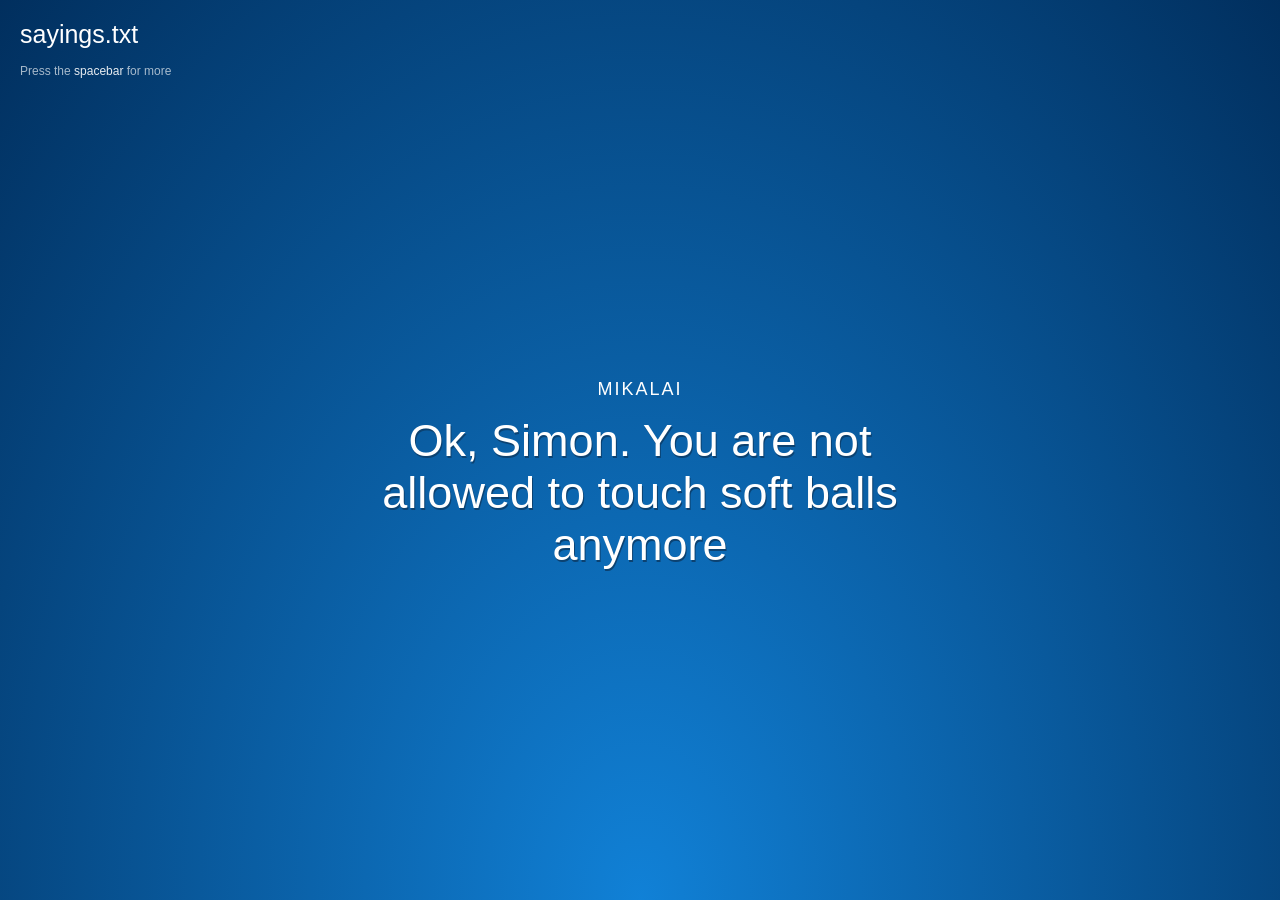
==== index.html @ 3dd8c184 "Initial commit" ====
<html>
    <head>
        <meta charset="utf-8">
        <title>sayings.txt</title>
        <meta name="viewport" content="width=device-width, initial-scale=1">
        <link rel="stylesheet" type="text/css" href="./main.css">
    </head>
    <body>
        <main class="main">
            <div class="meta">
                <h1>sayings.txt</h1>
                <p>Press the <span>spacebar</span> for more</p>
            </div>
            <div class="aligner">
                <div class="quote" id="quote"></div>
            </div>
        </main>
        <script src="./main.js"></script>
    </body>
</html>
---- main.css ----
* {
    box-sizing:border-box
}

body,
html {
    font-family: -apple-system, BlinkMacSystemFont, 'Segoe UI', Roboto, Oxygen-Sans, Ubuntu, Cantarell, 'Helvetica Neue', sans-serif;
    padding: 0;
    margin: 0;
    color: #fff;
    background-color: rgb(1, 42, 94);
    background-image: radial-gradient(at 50% 100%, rgba(22, 158, 255, 0.75), rgb(1, 47, 94));
}

h1 {
    font-size: 25px;
    font-weight: 300;
    margin: 0 0 15px;
}

p {
    font-size: 12px;
    color: rgba(255, 255, 255, 0.65);
}

p span {
    font-weight: 500;
    color: rgba(255, 255, 255, 0.9);
}

.add-a-quote {
    position: absolute;
    top: 22px;
    right: 20px;
    background-color: rgba(255, 255, 255, 0.65);
    color: #1c0272;
    text-decoration: none;
    border-radius: 50%;
    width: 24px;
    height: 24px;
    text-align: center;
    font-weight: 400;
    font-size: 23px;
    line-height: 22px;
    transition: background-color 300ms ease;
}

.add-a-quote:hover {
    background-color: rgba(255, 255, 255, 0.9);
}

.meta {
    position: absolute;
    top: 20px;
    left: 20px;
}

.aligner {
    display: flex;
    align-items: center;
    justify-content: center;
    height: 100vh;
}

.quote {
    position: relative;
    margin: 50px auto 0;
    padding: 0 20px;
    font-size: 45px;
    text-align: center;
    font-weight: 300;
    max-width: 600px;
    text-shadow: 1px 2px #0c4271;
}

.quote > div {
    font-size: 18px;
    margin-bottom: 15px;
    text-transform: uppercase;
    letter-spacing: 2px;
    text-shadow: none;
}
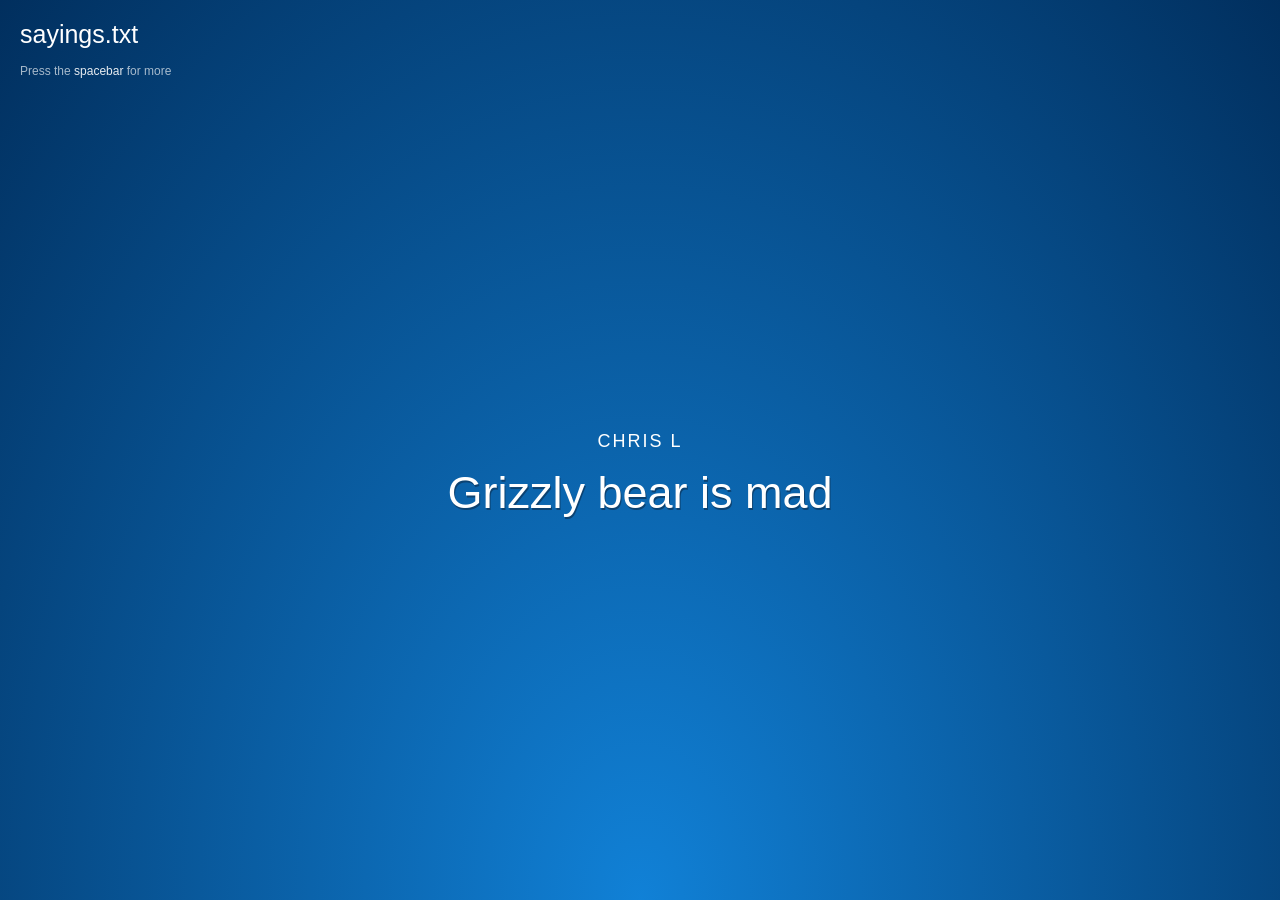
==== commit 5bf1c9fc: "Make nicer" ====
--- a/index.html
+++ b/index.html
@@ -1,20 +1,20 @@
 <html>
-    <head>
-        <meta charset="utf-8">
-        <title>sayings.txt</title>
-        <meta name="viewport" content="width=device-width, initial-scale=1">
-        <link rel="stylesheet" type="text/css" href="./main.css">
-    </head>
-    <body>
-        <main class="main">
-            <div class="meta">
-                <h1>sayings.txt</h1>
-                <p>Press the <span>spacebar</span> for more</p>
-            </div>
-            <div class="aligner">
-                <div class="quote" id="quote"></div>
-            </div>
-        </main>
-        <script src="./main.js"></script>
-    </body>
+  <head>
+    <meta charset="utf-8" />
+    <title>sayings.txt</title>
+    <meta name="viewport" content="width=device-width, initial-scale=1" />
+    <link rel="stylesheet" type="text/css" href="./main.css" />
+  </head>
+  <body>
+    <main class="main">
+      <div class="meta">
+        <h1>sayings.txt</h1>
+        <p>Press the <span>spacebar</span> for more</p>
+      </div>
+      <div class="aligner">
+        <div class="quote" id="quote"></div>
+      </div>
+    </main>
+    <script src="./main.js"></script>
+  </body>
 </html>
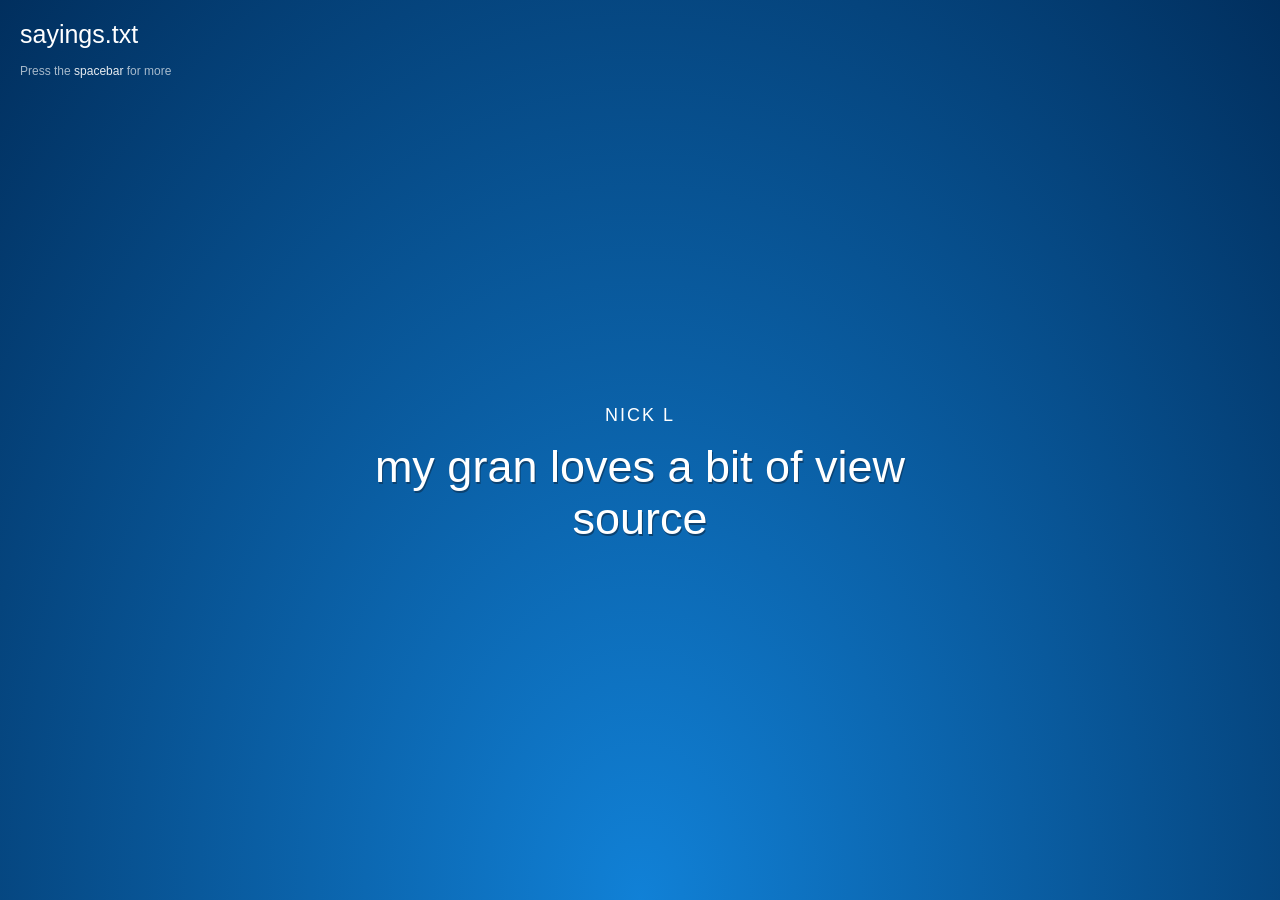
==== commit d626e945: "Improve UI" ====
--- a/index.html
+++ b/index.html
@@ -9,7 +9,8 @@
     <main class="main">
       <div class="meta">
         <h1>sayings.txt</h1>
-        <p>Press the <span>spacebar</span> for more</p>
+        <p class="u-desktop-only">Press the <span>spacebar</span> for more</p>
+        <p class="u-mobile-only" data-button>Tap <span>here</span> for more</p>
       </div>
       <div class="aligner">
         <div class="quote" id="quote"></div>
--- a/main.css
+++ b/main.css
@@ -80,3 +80,17 @@
     letter-spacing: 2px;
     text-shadow: none;
 }
+
+.u-desktop-only {
+    display: none;
+}
+
+@media only screen and (min-width: 680px) {
+    .u-desktop-only {
+        display: block;
+    }
+
+    .u-mobile-only {
+        display: none;
+    }
+}
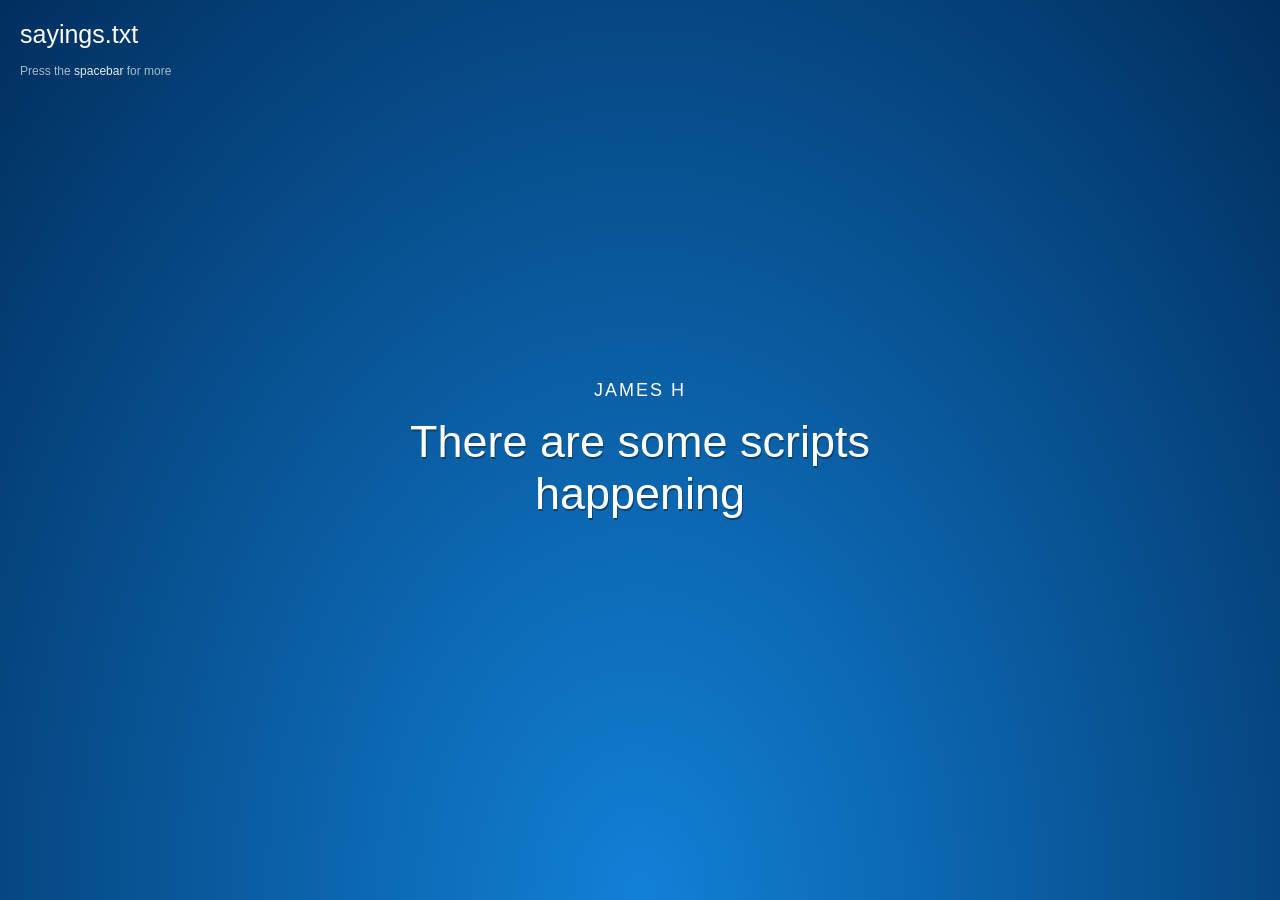
==== commit c9d50007: "Add author basic filtering, use textContent for security hardening, move alignment styles to aliner " ====
--- a/index.html
+++ b/index.html
@@ -13,6 +13,7 @@
         <p class="u-mobile-only" data-button>Tap <span>here</span> for more</p>
       </div>
       <div class="aligner">
+        <div class="author" id="author"></div>
         <div class="quote" id="quote"></div>
       </div>
     </main>
--- a/main.css
+++ b/main.css
@@ -59,21 +59,22 @@
     display: flex;
     align-items: center;
     justify-content: center;
+    flex-direction: column;
     height: 100vh;
+    text-align: center;
+    max-width: 600px;
+    padding: 0 20px;
+    margin: 0 auto;
 }
 
 .quote {
     position: relative;
-    margin: 50px auto 0;
-    padding: 0 20px;
     font-size: 45px;
-    text-align: center;
     font-weight: 300;
-    max-width: 600px;
     text-shadow: 1px 2px #0c4271;
 }
 
-.quote > div {
+.author {
     font-size: 18px;
     margin-bottom: 15px;
     text-transform: uppercase;
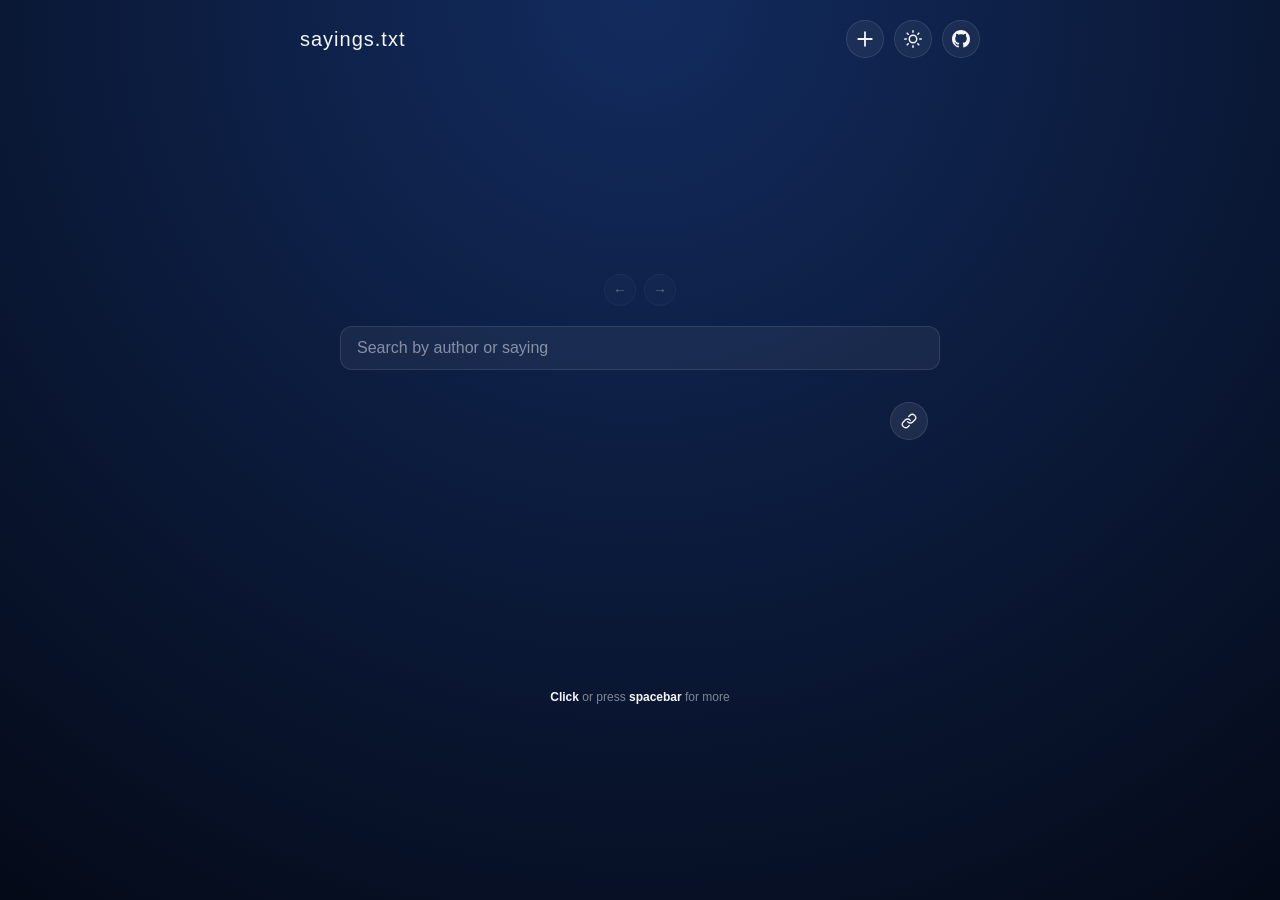
==== commit acc71284: "redesign" ====
--- a/index.html
+++ b/index.html
@@ -1,22 +1,133 @@
-<html>
+<html lang="en">
   <head>
     <meta charset="utf-8" />
     <title>sayings.txt</title>
     <meta name="viewport" content="width=device-width, initial-scale=1" />
-    <link rel="stylesheet" type="text/css" href="./main.css" />
+    <meta name="description" content="Out of context Torchbox" />
+    <meta name="color-scheme" content="dark light" />
+    <meta name="theme-color" content="#030712" data-js-theme-color-meta />
+    <meta name="referrer" content="strict-origin-when-cross-origin" />
+    <meta
+      http-equiv="Content-Security-Policy"
+      content="default-src 'self'; img-src 'self' data:; base-uri 'self'; form-action 'self'"
+    />
+    <script src="./js/theme-init.js"></script>
+    <link rel="canonical" href="https://siimonevans.github.io/sayings/" />
+    <link
+      rel="icon"
+      href="data:image/svg+xml,<svg xmlns='http://www.w3.org/2000/svg' viewBox='0 0 100 100'><rect width='100' height='100' rx='22' fill='%23030712'/><text x='50' y='71' font-size='62' text-anchor='middle' fill='%236c9bff' font-family='Georgia,serif'>&#8221;</text></svg>"
+    />
+
+    <meta property="og:type" content="website" />
+    <meta property="og:site_name" content="sayings.txt" />
+    <meta property="og:title" content="sayings.txt" />
+    <meta property="og:description" content="Out of context Torchbox" />
+    <meta property="og:url" content="https://siimonevans.github.io/sayings/" />
+    <meta name="twitter:card" content="summary" />
+    <meta name="twitter:title" content="sayings.txt" />
+    <meta name="twitter:description" content="Out of context Torchbox" />
+
+    <link rel="stylesheet" type="text/css" href="./style.css" />
   </head>
   <body>
-    <main class="main">
-      <div class="meta">
+    <div class="app">
+      <header class="topbar">
         <h1>sayings.txt</h1>
-        <p class="u-desktop-only">Press the <span>spacebar</span> for more</p>
-        <p class="u-mobile-only" data-button>Tap <span>here</span> for more</p>
-      </div>
-      <div class="aligner">
-        <div class="author" id="author"></div>
-        <div class="quote" id="quote"></div>
-      </div>
-    </main>
-    <script src="./main.js"></script>
+        <div class="topbar-controls">
+          <a
+            class="icon-button"
+            href="mailto:simon.evans@torchbox.com?subject=Saying%20suggestion&body=Author%3A%20%0ASaying%3A%20"
+            aria-label="Suggest a saying by email"
+            data-tooltip="Submit a saying"
+            ><svg viewBox="0 0 16 16" width="18" height="18" fill="none" stroke="currentColor" stroke-width="1.6" stroke-linecap="round" aria-hidden="true"><path d="M8 2v12M2 8h12"/></svg
+          ></a>
+          <button
+            class="icon-button"
+            data-js-theme-toggle
+            type="button"
+            aria-label="Switch to light mode"
+            data-tooltip="Light mode"
+          ></button>
+          <a
+            class="icon-button"
+            href="https://github.com/siimonevans/sayings"
+            target="_blank"
+            rel="noopener"
+            aria-label="View source on GitHub (opens in a new tab)"
+            data-tooltip="GitHub"
+            ><svg viewBox="0 0 16 16" width="18" height="18" fill="currentColor" aria-hidden="true"><path d="M8 0C3.58 0 0 3.58 0 8c0 3.54 2.29 6.53 5.47 7.59.4.07.55-.17.55-.38 0-.19-.01-.82-.01-1.49-2.01.37-2.53-.49-2.69-.94-.09-.23-.48-.94-.82-1.13-.28-.15-.68-.52-.01-.53.63-.01 1.08.58 1.23.82.72 1.21 1.87.87 2.33.66.07-.52.28-.87.51-1.07-1.78-.2-3.64-.89-3.64-3.95 0-.87.31-1.59.82-2.15-.08-.2-.36-1.02.08-2.12 0 0 .67-.21 2.2.82.64-.18 1.32-.27 2-.27.68 0 1.36.09 2 .27 1.53-1.04 2.2-.82 2.2-.82.44 1.1.16 1.92.08 2.12.51.56.82 1.27.82 2.15 0 3.07-1.87 3.75-3.65 3.95.29.25.54.73.54 1.48 0 1.07-.01 1.93-.01 2.2 0 .21.15.46.55.38A8.013 8.013 0 0016 8c0-4.42-3.58-8-8-8z"/></svg
+          ></a>
+        </div>
+      </header>
+
+      <main class="main">
+        <div class="quote-nav">
+          <button
+            class="icon-button icon-button-small"
+            data-js-history-back
+            type="button"
+            aria-label="Go back to the previous saying"
+            data-tooltip="Back"
+            disabled
+          >&#8592;</button>
+          <button
+            class="icon-button icon-button-small"
+            data-js-history-forward
+            type="button"
+            aria-label="Go forward to the next saying"
+            data-tooltip="Forward"
+            disabled
+          >&#8594;</button>
+        </div>
+
+        <div class="search">
+          <label class="visually-hidden" for="search-input"
+            >Search sayings by author or text</label
+          >
+          <input
+            type="search"
+            class="search-input"
+            id="search-input"
+            data-js-search-input
+            placeholder="Search by author or saying"
+            autocomplete="off"
+          />
+          <button
+            type="button"
+            class="search-clear is-hidden"
+            data-js-search-clear
+            aria-label="Clear search"
+          ><svg viewBox="0 0 16 16" width="14" height="14" fill="none" stroke="currentColor" stroke-width="1.8" stroke-linecap="round" aria-hidden="true"><path d="M3 3l10 10M13 3L3 13"/></svg></button>
+          <p class="visually-hidden" data-js-search-status role="status"></p>
+        </div>
+
+        <div class="stage-wrapper">
+          <button class="stage" data-js-stage type="button" aria-label="Show a new saying">
+            <div class="author" data-js-author role="status"></div>
+            <div class="quote" data-js-quote role="status"></div>
+          </button>
+          <button
+            class="icon-button card-share-button"
+            data-js-share-button
+            type="button"
+            aria-label="Copy a link to this saying"
+            data-tooltip="Copy link"
+          ></button>
+          <p class="visually-hidden" data-js-copy-status role="status"></p>
+        </div>
+
+        <p class="hint">
+          <span class="u-desktop-only"><span class="hint-emphasis">Click</span> or press <span class="hint-emphasis">spacebar</span> for more</span>
+          <span class="u-mobile-only"><span class="hint-emphasis">Tap</span> or <span class="hint-emphasis">swipe</span> for more</span>
+        </p>
+
+        <ul class="results is-hidden" data-js-results></ul>
+      </main>
+    </div>
+
+    <script src="./sayings.js"></script>
+    <script src="./js/quoteDeck.js"></script>
+    <script src="./js/search.js"></script>
+    <script src="./js/main.js"></script>
   </body>
 </html>
--- a/style.css
+++ b/style.css
@@ -0,0 +1,427 @@
+:root {
+  --bg-color: #030712;
+  --bg-glow: rgba(47, 111, 237, 0.35);
+  --text-color: #f5f7fa;
+  --accent: #6c9bff;
+  --author-color: var(--accent);
+  --card-bg: rgba(255, 255, 255, 0.05);
+  --card-border: rgba(255, 255, 255, 0.1);
+  --card-border-hover: rgba(255, 255, 255, 0.2);
+  --hint-color: rgba(245, 247, 250, 0.5);
+}
+
+:root[data-theme="light"] {
+  --bg-color: #f4f6fb;
+  --bg-glow: rgba(235, 200, 210, 0.15);
+  --text-color: #10182b;
+  --accent: #3457c9;
+  --author-color: rgb(180, 20, 120);
+  --card-bg: rgba(16, 24, 43, 0.04);
+  --card-border: rgba(16, 24, 43, 0.1);
+  --card-border-hover: rgba(16, 24, 43, 0.2);
+  --hint-color: rgba(16, 24, 43, 0.68);
+}
+
+* {
+  box-sizing: border-box;
+}
+
+@keyframes shimmer {
+  from {
+    background-position: 20% 0%;
+  }
+  to {
+    background-position: 80% 35%;
+  }
+}
+
+.visually-hidden {
+  position: absolute;
+  width: 1px;
+  height: 1px;
+  padding: 0;
+  margin: -1px;
+  overflow: hidden;
+  clip: rect(0, 0, 0, 0);
+  white-space: nowrap;
+  border: 0;
+}
+
+a:focus-visible,
+button:focus-visible,
+input:focus-visible {
+  outline: 2px solid var(--accent);
+  outline-offset: 2px;
+}
+
+@media (hover: hover) {
+  [data-tooltip] {
+    position: relative;
+  }
+
+  [data-tooltip]::after {
+    content: attr(data-tooltip);
+    position: absolute;
+    top: calc(100% + 9px);
+    left: 50%;
+    transform: translateX(-50%) translateY(-4px);
+    background-color: rgba(15, 18, 30, 0.92);
+    color: #fff;
+    font-size: 12px;
+    line-height: 1.4;
+    padding: 5px 9px;
+    border-radius: 6px;
+    white-space: nowrap;
+    opacity: 0;
+    pointer-events: none;
+    transition: opacity 120ms ease, transform 120ms ease;
+    z-index: 30;
+  }
+
+  [data-tooltip]:hover::after,
+  [data-tooltip]:focus-visible::after {
+    opacity: 1;
+    transform: translateX(-50%) translateY(0);
+  }
+}
+
+/* !important so this always wins regardless of source order */
+.is-hidden {
+  display: none !important;
+}
+
+@media (prefers-reduced-motion: reduce) {
+  *,
+  *::before,
+  *::after {
+    transition-duration: 0.01ms !important;
+    animation-duration: 0.01ms !important;
+  }
+}
+
+html,
+body {
+  margin: 0;
+  padding: 0;
+  min-height: 100%;
+  font-family: -apple-system, BlinkMacSystemFont, "Segoe UI", Roboto,
+    Oxygen-Sans, Ubuntu, Cantarell, "Helvetica Neue", sans-serif;
+}
+
+body {
+  color: var(--text-color);
+  background-color: var(--bg-color);
+  background-image: radial-gradient(circle at 50% 0%, var(--bg-glow), transparent 60%);
+  background-size: 180% 180%;
+  background-position: 50% 0%;
+  animation: shimmer 16s ease-in-out infinite alternate;
+  transition: background-color 200ms ease, color 200ms ease;
+}
+
+.app {
+  display: flex;
+  flex-direction: column;
+  min-height: 100vh;
+  max-width: 720px;
+  margin: 0 auto;
+}
+
+.topbar {
+  display: flex;
+  align-items: center;
+  justify-content: space-between;
+  padding: 20px;
+  /* Fixed height so the title sits the same with or without the icon row */
+  min-height: 78px;
+}
+
+.topbar h1 {
+  font-size: clamp(1rem, 3vw, 1.25rem);
+  font-weight: 300;
+  letter-spacing: 1px;
+  margin: 0;
+  white-space: nowrap;
+}
+
+.topbar-controls {
+  display: flex;
+  gap: 10px;
+}
+
+.icon-button {
+  display: flex;
+  align-items: center;
+  justify-content: center;
+  width: 38px;
+  height: 38px;
+  border-radius: 50%;
+  background-color: var(--card-bg);
+  border: 1px solid var(--card-border);
+  color: var(--text-color);
+  text-decoration: none;
+  font-size: 16px;
+  line-height: 1;
+  cursor: pointer;
+  transition: background-color 150ms ease, border-color 150ms ease;
+}
+
+.icon-button:hover {
+  border-color: var(--card-border-hover);
+}
+
+.icon-button:disabled {
+  opacity: 0.35;
+  cursor: default;
+}
+
+.icon-button:disabled:hover {
+  border-color: var(--card-border);
+}
+
+.main {
+  flex: 1;
+  display: flex;
+  flex-direction: column;
+  align-items: center;
+  justify-content: center;
+  gap: 20px;
+  width: 100%;
+  max-width: 640px;
+  margin: 0 auto;
+  padding: 20px;
+  text-align: center;
+}
+
+.quote-nav {
+  display: flex;
+  justify-content: center;
+  gap: 8px;
+}
+
+.icon-button-small {
+  width: 32px;
+  height: 32px;
+  font-size: 14px;
+}
+
+.search {
+  position: relative;
+  width: 100%;
+}
+
+.search-input {
+  width: 100%;
+  padding: 12px 40px 12px 16px;
+  border-radius: 12px;
+  border: 1px solid var(--card-border);
+  background-color: var(--card-bg);
+  color: var(--text-color);
+  font-size: 1rem;
+  outline: none;
+  transition: border-color 150ms ease;
+}
+
+.search-input:focus {
+  border-color: var(--accent);
+}
+
+.search-input::placeholder {
+  color: var(--hint-color);
+}
+
+/* Replaced by .search-clear below, styling it reliably is too inconsistent */
+.search-input::-webkit-search-cancel-button {
+  display: none;
+}
+
+.search-clear {
+  position: absolute;
+  top: 50%;
+  right: 8px;
+  transform: translateY(-50%);
+  display: flex;
+  align-items: center;
+  justify-content: center;
+  width: 24px;
+  height: 24px;
+  padding: 0;
+  border: none;
+  background: none;
+  color: var(--hint-color);
+  cursor: pointer;
+}
+
+.search-clear:hover {
+  color: var(--text-color);
+}
+
+.stage-wrapper {
+  position: relative;
+  width: 100%;
+}
+
+.stage {
+  display: flex;
+  flex-direction: column;
+  align-items: center;
+  justify-content: center;
+  gap: 14px;
+  width: 100%;
+  /* Tall enough that 1- and 2-line sayings render at the same height, so
+     the search box above doesn't shift as you move between them */
+  min-height: 280px;
+  padding: 40px 28px;
+  border-radius: 20px;
+  background-color: var(--card-bg);
+  border: 1px solid var(--card-border);
+  color: inherit;
+  font-family: inherit;
+  cursor: pointer;
+  /* main.js's renderQuote() swaps the text at 120ms, just before this fade completes */
+  transition: opacity 150ms ease, transform 150ms ease, border-color 150ms ease;
+}
+
+.stage:hover {
+  border-color: var(--card-border-hover);
+}
+
+.stage:active {
+  transform: scale(0.98);
+}
+
+.stage.is-changing {
+  opacity: 0;
+  transform: translateY(4px);
+}
+
+.not-found-card {
+  cursor: default;
+}
+
+.card-share-button {
+  position: absolute;
+  top: 12px;
+  right: 12px;
+  background-color: rgba(255, 255, 255, 0.08);
+}
+
+:root[data-theme="light"] .card-share-button {
+  background-color: rgba(16, 24, 43, 0.06);
+}
+
+@media (hover: hover) {
+  /* Anchored to the card edge instead of centered, so it doesn't overhang */
+  .card-share-button[data-tooltip]::after {
+    left: auto;
+    right: 0;
+    transform: translateY(-4px);
+  }
+
+  .card-share-button[data-tooltip]:hover::after,
+  .card-share-button[data-tooltip]:focus-visible::after {
+    transform: translateY(0);
+  }
+}
+
+.author {
+  font-size: clamp(0.8rem, 2vw, 1rem);
+  text-transform: uppercase;
+  letter-spacing: 2px;
+  color: var(--author-color);
+}
+
+.quote {
+  font-size: clamp(1.4rem, 4.5vw, 2.5rem);
+  font-weight: 300;
+  line-height: 1.35;
+}
+
+.hint {
+  font-size: 12px;
+  color: var(--hint-color);
+  margin: 0;
+}
+
+.hint a {
+  color: var(--accent);
+  font-weight: 600;
+  text-decoration: underline;
+  text-decoration-color: transparent;
+  text-underline-offset: 3px;
+  transition: text-decoration-color 150ms ease, color 150ms ease;
+}
+
+.hint a:hover,
+.hint a:focus-visible {
+  text-decoration-color: currentColor;
+  color: var(--text-color);
+}
+
+.hint-emphasis {
+  font-weight: 600;
+  color: var(--text-color);
+}
+
+.u-desktop-only {
+  display: none;
+}
+
+@media only screen and (min-width: 680px) {
+  .u-desktop-only {
+    display: inline;
+  }
+
+  .u-mobile-only {
+    display: none;
+  }
+}
+
+.results {
+  list-style: none;
+  margin: 0;
+  padding: 0;
+  width: 100%;
+  max-height: 60vh;
+  overflow-y: auto;
+  display: flex;
+  flex-direction: column;
+  gap: 8px;
+}
+
+.results li button {
+  width: 100%;
+  display: flex;
+  flex-direction: column;
+  gap: 4px;
+  text-align: left;
+  padding: 14px 16px;
+  border-radius: 12px;
+  background-color: var(--card-bg);
+  border: 1px solid var(--card-border);
+  color: inherit;
+  font-family: inherit;
+  cursor: pointer;
+  transition: border-color 150ms ease;
+}
+
+.results li button:hover {
+  border-color: var(--card-border-hover);
+}
+
+.results-author {
+  font-size: 11px;
+  text-transform: uppercase;
+  letter-spacing: 1px;
+  color: var(--author-color);
+}
+
+.results-saying {
+  font-size: 0.95rem;
+}
+
+.results-empty {
+  text-align: center;
+  color: var(--hint-color);
+  padding: 20px;
+  list-style: none;
+}
